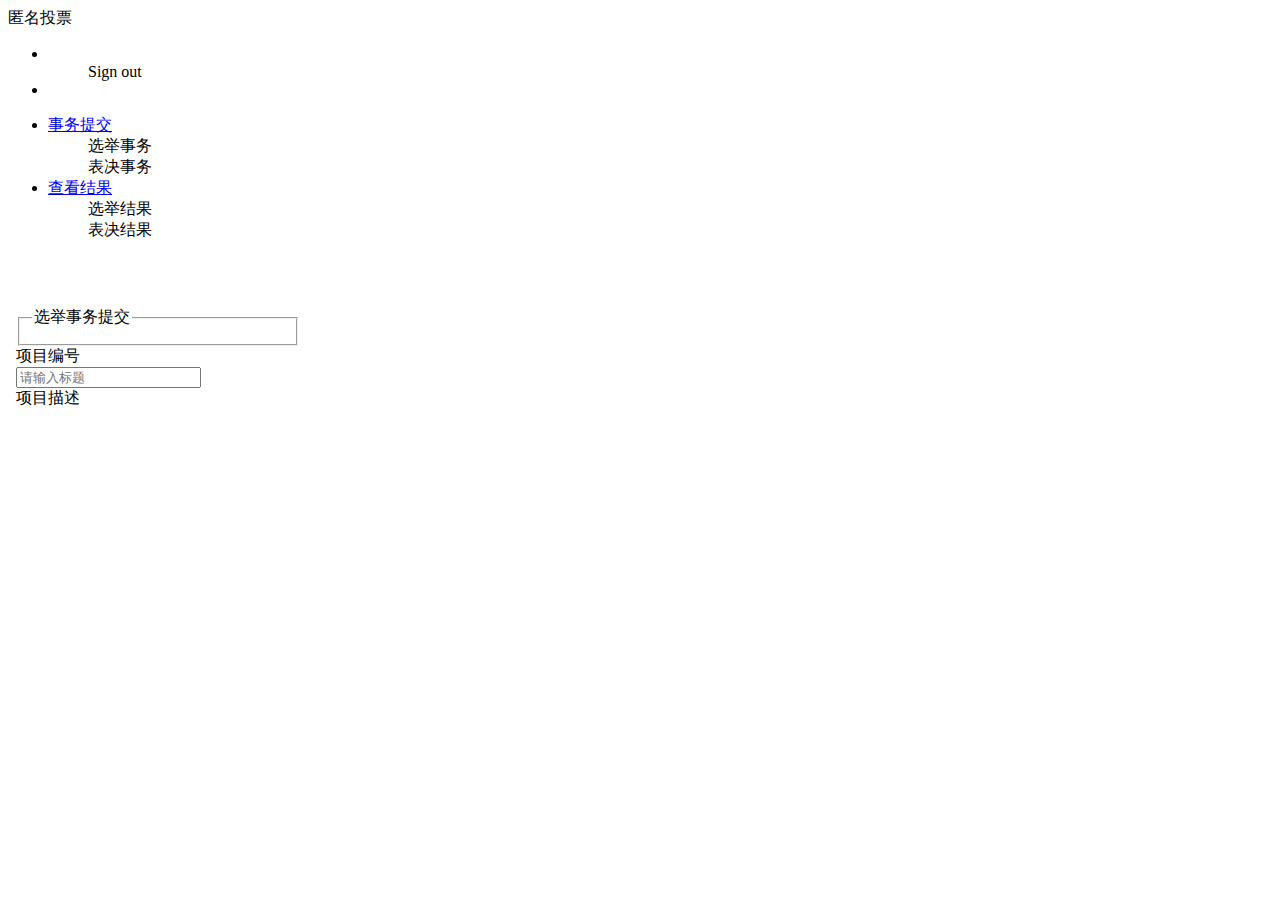
==== MaskVoteConsulter/src/main/resources/templates/index.html @ 2bd04183 "上传代码" ====
﻿<!DOCTYPE html>
<html lang="en" xmlns:th="http://www.thymeleaf.org">

<head>
    <meta charset="utf-8">
    <meta name="viewport" content="width=device-width, initial-scale=1, maximum-scale=1">
    <title>主办方主页</title>
    <link rel="stylesheet" th:href="@{/css/layui.css}">
    <link rel="stylesheet" th:href="@{/css/index.css}">
</head>

<body>
    <div class="layui-layout layui-layout-admin">

        <div class="layui-header">
            <div class="layui-logo layui-hide-xs layui-bg-black"><img th:src="@{/images/xdlr-logo.png}" class="layui-nav-img">匿名投票</div>
            <!-- 头部区域（可配合layui 已有的水平导航） -->
            <ul class="layui-nav layui-layout-left">
                <!-- 移动端显示 -->
                <!-- <li class="layui-nav-item layui-show-xs-inline-block layui-hide-sm" lay-header-event="menuLeft">
                    <i class="layui-icon layui-icon-spread-left"></i>
                </li>

                <li class="layui-nav-item layui-hide-xs"><a href="">nav 1</a></li>
                <li class="layui-nav-item layui-hide-xs"><a href="">nav 2</a></li>
                <li class="layui-nav-item layui-hide-xs"><a href="">nav 3</a></li>
                <li class="layui-nav-item">
                    <a href="javascript:;">nav groups</a>
                    <dl class="layui-nav-child">
                        <dd><a href="">menu 11</a></dd>
                        <dd><a href="">menu 22</a></dd>
                        <dd><a href="">menu 33</a></dd>
                    </dl>
                </li> -->
            </ul>
            <ul class="layui-nav layui-layout-right">
                <li class="layui-nav-item layui-hide layui-show-md-inline-block">
                    <a href="javascript:;">
                        <img th:src="@{/images/user-avatar.png}" class="layui-nav-img"><span th:text="${session.counter}"></span></a>
                    <dl class="layui-nav-child">
                        <!-- <dd><a href="">Your Profile</a></dd>
                        <dd><a href="">Settings</a></dd> -->
                        <dd><a th:href="@{/login}">Sign out</a></dd>
                    </dl>
                </li>
                <li class="layui-nav-item" lay-header-event="menuRight" lay-unselect>
                    <a href="javascript:;">
                        <i class="layui-icon layui-icon-more-vertical"></i>
                    </a>
                </li>
            </ul>
        </div>

        <div class="layui-side layui-bg-black">
            <div class="layui-side-scroll">
                <!-- 左侧导航区域（可配合layui已有的垂直导航） -->
                <ul class="layui-nav layui-nav-tree" lay-filter="test">
                    <li class="layui-nav-item">
                        <a href="javascripe:;" target="main_self_frame">事务提交</a>
                        <dl class="layui-nav-child">
                            <dd><a th:href="@{electAffair.html}" target="main_self_frame">选举事务</a></dd>
                            <dd><a th:href="@{voteAffair.html}" target="main_self_frame">表决事务</a></dd>
                        </dl>
                    </li>  
                    <li class="layui-nav-item">
                        <a href="javascripe:;" target="main_self_frame">查看结果</a>
                        <dl class="layui-nav-child">
                            <dd><a th:href="@{electResultSearch}" target="main_self_frame">选举结果</a></dd>
                            <dd><a th:href="@{voteResult}" target="main_self_frame">表决结果</a></dd>
                        </dl>
                    </li>
                </ul>
            </div>
        </div>

        <div class="layui-body">
            <!-- 内容主体区域 -->
            <!-- <div style="padding: 15px;">内容主体区域。记得修改 layui.css 和 js 的路径</div> -->
            <iframe src="electAffair.html" name="main_self_frame" frameborder="0" class="body-iframe"></iframe>
        </div>

        <!-- 底部固定区域 -->
        <!-- <div class="layui-footer">

            底部固定区域
        </div> -->
    </div>
    <script th:src="@{js/layui.all.js}"></script>


    <script>
        $ = layui.jquery;
        //JS 
        layui.use(['element', 'layer', 'util'], function () {
            var element = layui.element,
                layer = layui.layer,
                util = layui.util,
                $ = layui.$;

            //头部事件
            util.event('lay-header-event', {
                //左侧菜单事件
                menuLeft: function (othis) {
                    layer.msg('展开左侧菜单的操作', {
                        icon: 0
                    });
                },
                menuRight: function () {
                    layer.open({
                        type: 1,
                        content: '<div style="padding: 15px;">处理右侧面板的操作</div>',
                        area: ['260px', '100%'],
                        offset: 'rt' //右上角
                        ,
                        anim: 5,
                        shadeClose: true
                    });
                }
            });

        });

        function initSystem() {
            layui.use(['layer', 'jquery'], function () {
                console.log("1");
                $.ajax({

                    url: "http://localhost:8180/start",
                    // type: "post",
                    data: JSON.stringify({
                        'init': "initAudit"
                    }),
                    // data: {
                    //     'init': "initAudit"
                    // },
                    headers: {
                        "Content-Type": "application/json; charset=UTF-8",
                        encoding: "UTF-8",
                    },
                    type: "Post",
                    // dataType: "json",
                    // 类型 function  请求失败时调用的此函数
                    errror: function (responseText) {
                        alert("系统初始化失败，请重试");
                    },
                    success: function (data) {
                        alert("系统初始化成功！");
                    },
                })
            })
        }


        function exitSystem() {
            layui.use(['layer', 'jquery'], function () {
                console.log("1");
                $.ajax({

                    url: "http://localhost:8180/break",
                    // type: "post",
                    data: JSON.stringify({
                        'break': "breakAudit"
                    }),
                    headers: {
                        "Content-Type": "application/json; charset=UTF-8",
                        encoding: "UTF-8",
                    },
                    type: "Post",
                    // dataType: "json",
                    // 类型 function  请求失败时调用的此函数
                    errror: function (responseText) {
                        alert("系统退出失败，请重试");
                    },
                    success: function (data) {
                        alert("系统已成功退出！");
                    },
                })
            })
        }


        // layui.use('dropdown', function(){
        //     var dropdown = layui.dropdown
        //     dropdown.render({
        //         elem: '#demo1' //可绑定在任意元素中，此处以上述按钮为例
        //         ,data: [{
        //         title: 'menu item 1'
        //         ,id: 100
        //         ,href: '#'
        //         },{
        //         title: 'menu item 2'
        //         ,id: 101
        //         ,href: 'https://www.layui.com/' //开启超链接
        //         ,target: '_blank' //新窗口方式打开
        //         }]
        //         ,id: 'demo1'
        //         //菜单被点击的事件
        //         ,click: function(obj){
        //         console.log(obj);
        //         layer.msg('回调返回的参数已显示再控制台');
        //         }
        //     });
        // });
    </script>
</body>

</html>
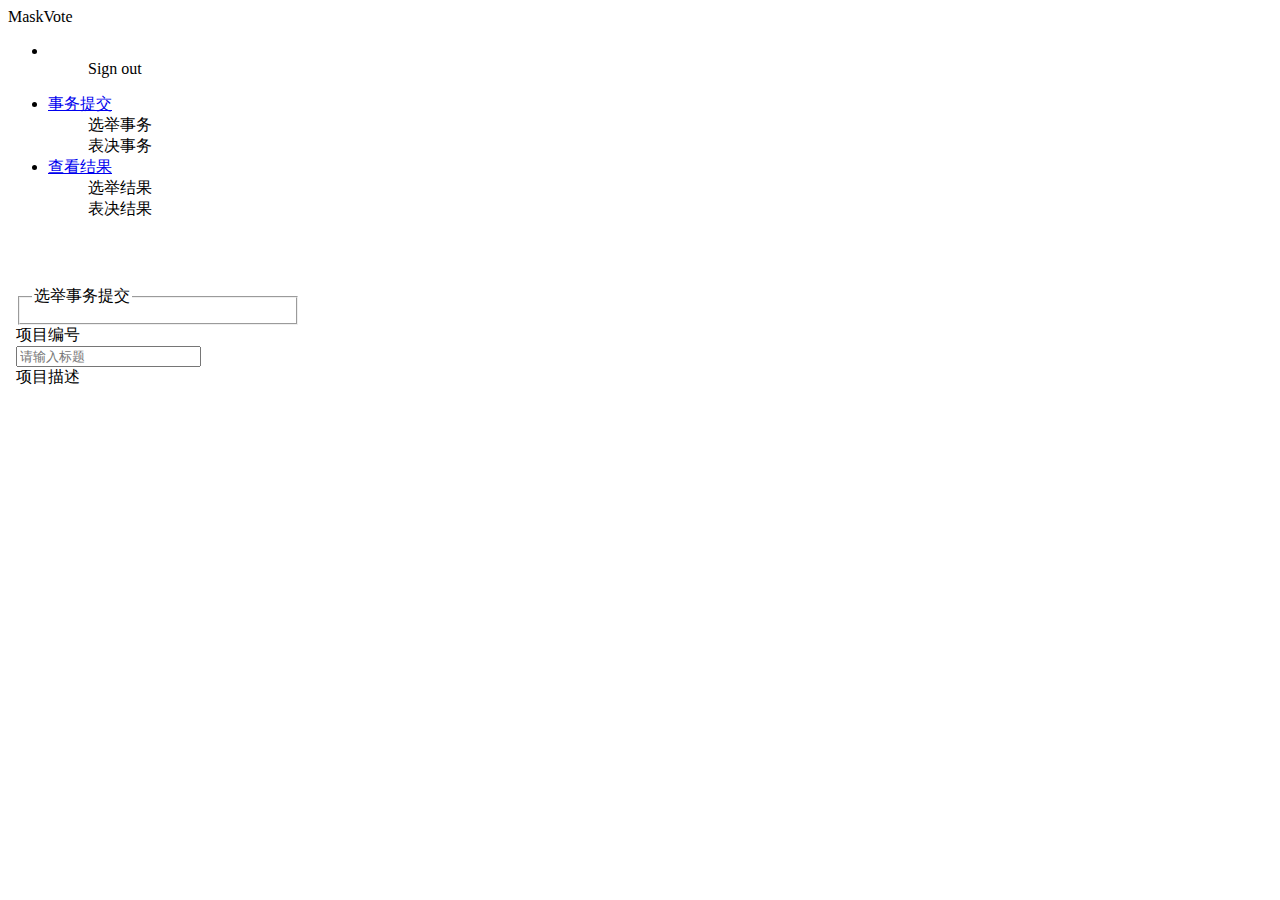
==== commit 8420f3b7: "修改前端代码" ====
--- a/MaskVoteConsulter/src/main/resources/templates/index.html
+++ b/MaskVoteConsulter/src/main/resources/templates/index.html
@@ -13,7 +13,7 @@
     <div class="layui-layout layui-layout-admin">
 
         <div class="layui-header">
-            <div class="layui-logo layui-hide-xs layui-bg-black"><img th:src="@{/images/xdlr-logo.png}" class="layui-nav-img">匿名投票</div>
+            <div class="layui-logo layui-hide-xs layui-bg-black"><img th:src="@{/images/xdlr-logo.png}" class="layui-nav-img">MaskVote</div>
             <!-- 头部区域（可配合layui 已有的水平导航） -->
             <ul class="layui-nav layui-layout-left">
                 <!-- 移动端显示 -->
@@ -36,18 +36,18 @@
             <ul class="layui-nav layui-layout-right">
                 <li class="layui-nav-item layui-hide layui-show-md-inline-block">
                     <a href="javascript:;">
-                        <img th:src="@{/images/user-avatar.png}" class="layui-nav-img"><span th:text="${session.counter}"></span></a>
+                        <img th:src="@{/images/user-avatar.png}" class="layui-nav-img"><span th:text="consulter"></span></a>
                     <dl class="layui-nav-child">
                         <!-- <dd><a href="">Your Profile</a></dd>
                         <dd><a href="">Settings</a></dd> -->
                         <dd><a th:href="@{/login}">Sign out</a></dd>
                     </dl>
                 </li>
-                <li class="layui-nav-item" lay-header-event="menuRight" lay-unselect>
-                    <a href="javascript:;">
-                        <i class="layui-icon layui-icon-more-vertical"></i>
-                    </a>
-                </li>
+<!--                <li class="layui-nav-item" lay-header-event="menuRight" lay-unselect>-->
+<!--                    <a href="javascript:;">-->
+<!--                        <i class="layui-icon layui-icon-more-vertical"></i>-->
+<!--                    </a>-->
+<!--                </li>-->
             </ul>
         </div>
 
@@ -66,7 +66,7 @@
                         <a href="javascripe:;" target="main_self_frame">查看结果</a>
                         <dl class="layui-nav-child">
                             <dd><a th:href="@{electResultSearch}" target="main_self_frame">选举结果</a></dd>
-                            <dd><a th:href="@{voteResult}" target="main_self_frame">表决结果</a></dd>
+                            <dd><a th:href="@{voteResultSearch}" target="main_self_frame">表决结果</a></dd>
                         </dl>
                     </li>
                 </ul>
